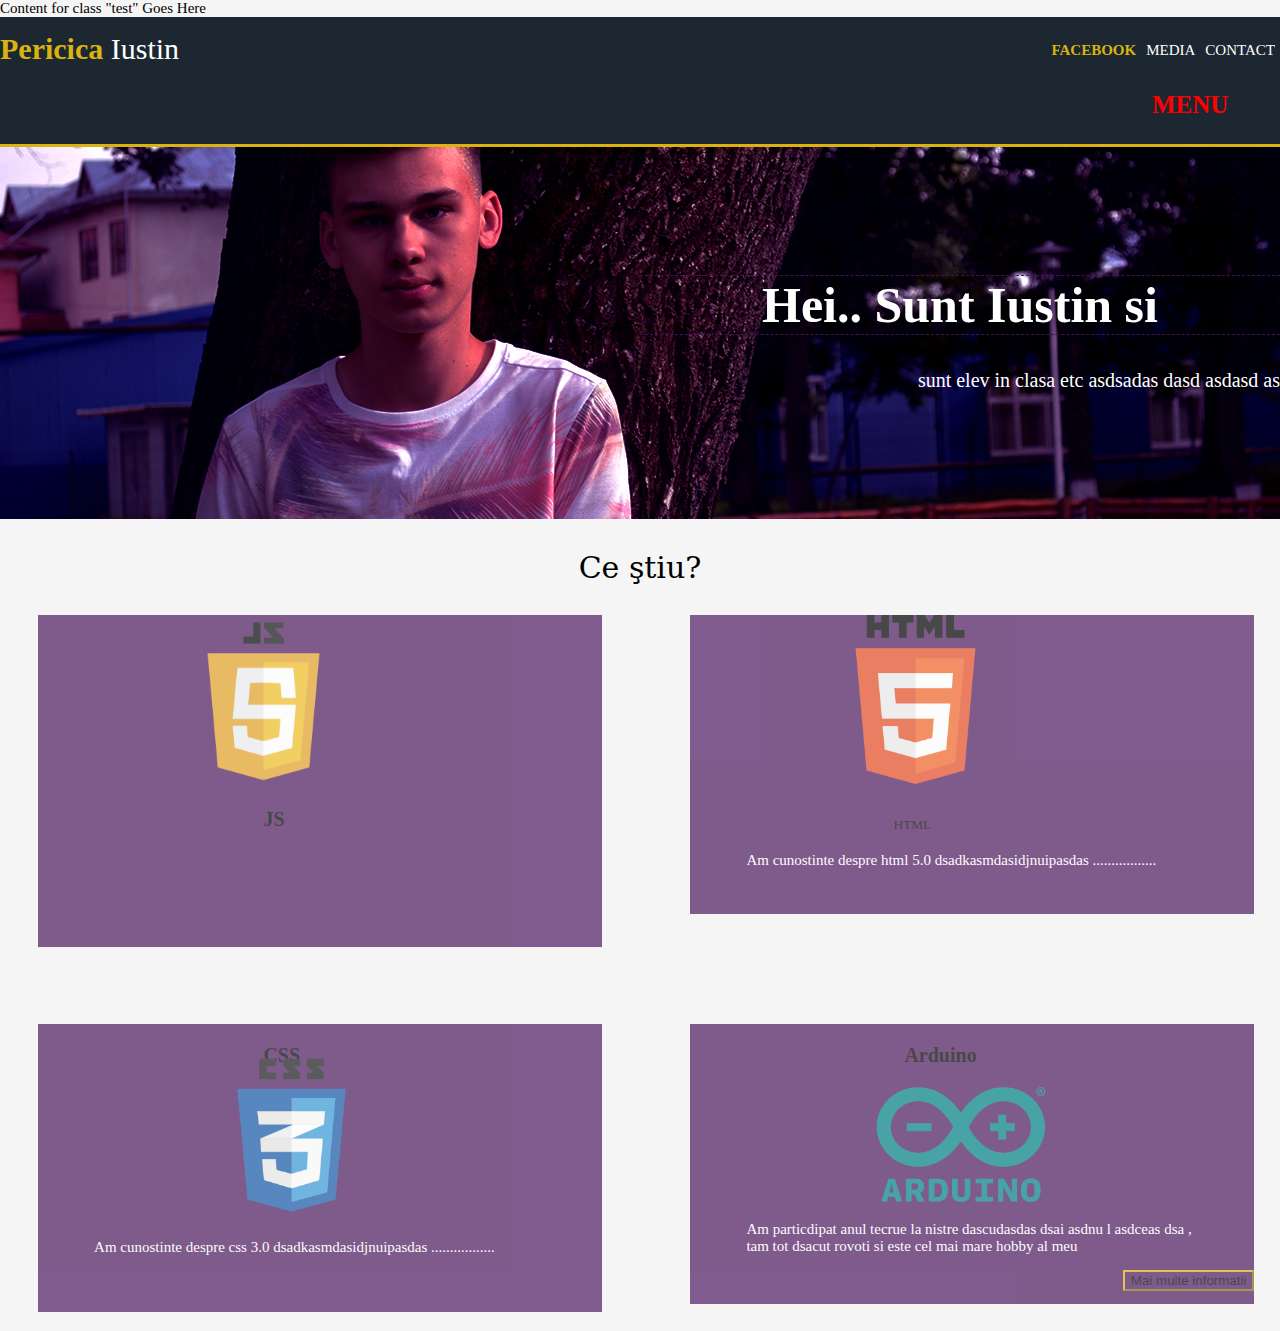
==== index.html @ 1620277f "first one" ====
<!doctype html>
<html>
<head>
<meta charset="utf-8">
<title>Untitled Document</title>
<link rel="stylesheet" href="style.css" type="text/css">
<script src="https://ajax.googleapis.com/ajax/libs/jquery/3.2.1/jquery.min.js"></script>
</head>


<body>
   <div class="test">Content for  class "test" Goes Here</div>
   <!-- HEADER -->
   <header>
   	<div class="container">
   		<div id="numetop">
   			<span class="prima">Pericica</span> Iustin
   		</div>
   		<nav>
   		  <ul>
   		  	<li><a href="file:///C|/Users/Iustin/Documents/Unnamed Site 2/www.facebook.com/iustin.pericica"><span class="prima">Facebook</span></a></li>
   		  	<li><a href="file:///C|/Users/Iustin/Documents/Unnamed Site 2/www.facebook.com/iustin.pericica">Media</a></li>
            <li><a href="file:///C|/Users/Iustin/Documents/Unnamed Site 2/www.facebook.com/iustin.pericica">Contact</a></li>
   		  </ul>
   		</nav>
   	</div>

    <h3 class="menu">MENU</h3>

</header>
   
  <!-- POZA 1     -->
   
   <section id="poza1">
       
   	<div class="container" id="da">
   		<h1 id="nume">Hei.. Sunt Iustin si</h1>
   		sunt elev in clasa etc asdsadas dasd asdasd as
   	</div>
   </section>
    
    
     <div class="container">
     	<p id="ce">Ce ştiu?</p>
     </div>
	<!--<img src="pexels-photo-374074.jpeg  "  id="laptop" alt=""/>-->

  
     <!--   js box-->
     
     <div class="top">
	 <div class="box" >
 	     <img src="Javascript-shield_grysg1.png"  alt="" id="imgjs"/>
	        
 	       <h3 id="btnjs">JS</h3>
 	        
			 <p class="js">
                      Am fost mereu pasionat de jdnasdnasuiodasuo
                       dasu iodhasudhasudhasiudahsuiodahsuid
	          
	         </p>
	       
 	 </div>
 	 
 	 <!-- html box -->
 	 <div class="box" id="boxhtml">
   	        <img src="HTML_Logo.png"  alt="" class="test"/> 
   	         
   	         <button id="btnhtml">HTML</button>
   	          <p class="html">Am cunostinte despre html 5.0 dsadkasmdasidjnuipasdas .................</p>
   	  </div>
	</div>
  	  
  	 
   	  <!--css box-->
   	  
   <div class="jos">	  
      <div class="box" id="boxcss">
      	  <h3>CSS</h3>
      	  <img src="seeicons__57e9193310726.png"  alt=""/> 
			  <p>Am cunostinte despre css 3.0 dsadkasmdasidjnuipasdas .................</p>
   	  </div>
   	  
   	  <div class="box" id="boxarduino">
   	  	<h3>Arduino</h3>
  	  <img src="Arduino_logo.png"  alt=""/> 
  	       <p> Am particdipat anul tecrue la nistre dascudasdas  dsai asdnu l asdceas dsa , tam tot dsacut rovoti  si este cel mai mare hobby al meu</p>
  	       <button id="btnarduino">Mai multe informatii</button>
   	  </div>

</div>   


</body> 
		
 <script>
	//-----JS TOGGLE TEXT --//
	 
var ok=true;
$("#btnjs").click(function(){
	
  if(ok==true)ok=false;
  else if(ok==false)ok=true;
  if(ok==true){$('.js').css('visibility' , 'hidden');
			   $('#btnjs').css('font-size' , '25px');
			  }
							   
  if(ok==false){
	           
	           $('.js').css('visibility', 'visible');
  };
});
	 
	 
	 
	 
	var okh=true;
$("#btnhtml").click(function(){
	
  if(okh==true)okh=false;
  else if(okh==false)okh=true;
  if(okh==true){$('.html').css('visibility' , 'hidden');
			   $('#btnhtml').css('font-size' , '25px');
			  }
							   
  if(okh==false){
	            $('.html').css('visibility', 'visible');
  };
}); 
	
 </script>
  
</html>
---- style.css ----
@charset "utf-8";


body{
	margin:0;
	background-color:whitesmoke;
	padding:0;
	font-family: Cambria, "Hoefler Text", "Liberation Serif", Times, "Times New Roman", "serif";
	font-size:15px;
	z-index:-2;
}

/* global */


/* PRELOADER    */


.preloader{
	height: 100%;
	width: 100%;
	overflow: hidden;
}


/*   HEADER   */

.container{
	
	margin:auto;
	overflow:hidden;}

header{
	
	margin:0;
	background-color:#1D2731;
	color:white;
	padding:15px 0px 0px 0px;
	border-bottom: #D9B310 solid 3px;
	min-height: 70px;
	
}

header a{
	color:white;
	text-decoration:none;
	text-transform: uppercase;
}

header ul{
	margin:0;
	padding:0;
}

header ul li{
	float:left;
	display:inline;
	padding:10px 5px 0px 5px;
	
}

header #numetop{
	float:left;
	font-size:30px;
    margin:0;
}

header nav{
	float:right;
	margin-top:0px;
}

.prima{
	color:#D9B310;
	font-weight: bold;
}

.menu{
	margin-left:90%;
	font-size:25px;
	color:red;

	
}
/* poza cu mine copac */
#poza1{
	margin:0;
	padding-bottom:10%;
	background:url(magnitioiustiniito.jpg) no-repeat ;
	text-align:right;
	color:white;
	font-size: 20px;
	margin-bottom:0;
	max-height: 100%;
	max-width: 100%;
	height: auto;
	width:auto;
	
}



#poza1 h1{
	text-align:center;
	color:white;
	margin-left:50%;
	margin-top:10%;
	font-weight: bold;
	font-size:50px;
	border-top:#401551 dashed 1px;
	border-bottom:#401551 dashed 1px;
	
	
}


/* sectiunea ce stiu --dupa-- */
 
#ce{
	text-align:center;
	font-family: Constantia, "Lucida Bright", "DejaVu Serif", Georgia, "serif";
	font-size:30px;
}

div{
	z-index:1;
}

section{
	z-index:2;
}

#laptop{
	
	width: 100%;
	position:absolute;
	opacity:0.5;
	z-index:-1;
	overflow: hidden;
	margin-bottom: -50%;
	
	
	
}

.box{
	
	margin-left:3%;
	width: 45%;
	float:left;
	display:inline;
    opacity:0.7;
    
}

.box h3{
	font-size: 20px;
	margin-left:38%;
	opacity:1;
}

.box img{
	width: 30%;
	margin-left:25%;
	opacity:1;
}



.box{
	background-color:#4E1A61;
	margin-bottom:1.5%;
	
	
}

.box p{
	color:white;
		
}

.top{
	margin-right:2%;
	margin-bottom:32%;
}

#boxjs{
	float:left;
	
}

#boxhtml{
	float:right;
	padding-bottom: 2.2%;
	
}

.jos {
	margin-right:2%;
}

#boxcss{
	padding-bottom: 3.3%;
	float:left;
	
}

#boxcss h3{
	margin-left:40%;
	margin-bottom:-3%;
}

#boxcss img{
	margin-left:30%;
}

#boxarduino{
	float:right;
	margin-left: 6%;
	padding-bottom: 10%;
	padding-bottom: 1%;
}


#boxcss p {
	margin-left:10%;
	margin-right:10%;
}

#boxarduino p{
	margin-left:10%;
	margin-right:10%;
	
}

#boxarduino img{
	margin-left: 33%;
}




.js{
    visibility: hidden;
	line-height: 150%;
	color:white;
	margin-left:10%;
}


.html{
	
	line-height: 150%;
	color:white;
	margin-left:10%;
}

#btnjs{
	margin-bottom:10%;
	margin-left:40%;
	cursor: pointer;
}



#btnarduino{
	background:none;
	border-color:#D9B310;
	float:right;
	cursor: pointer;
}

#btnhtml{
	cursor: pointer;
	background: none;
	border:none;
	width: auto;
	height: auto;
	display:block;
	margin-left:35%;
	margin-top:5%;
	size:20px;
	font-family: Cambria, "Hoefler Text", "Liberation Serif", Times, "Times New Roman", "serif";
}

.boxcss{
	float:left;
	overflow: hide;
	
}


.jos{
	max-height: 270px;
	
}

.tt{
	color:black;
	text-align:center;
	float:left;
	
	
}

.video{
	float:right;
	
}
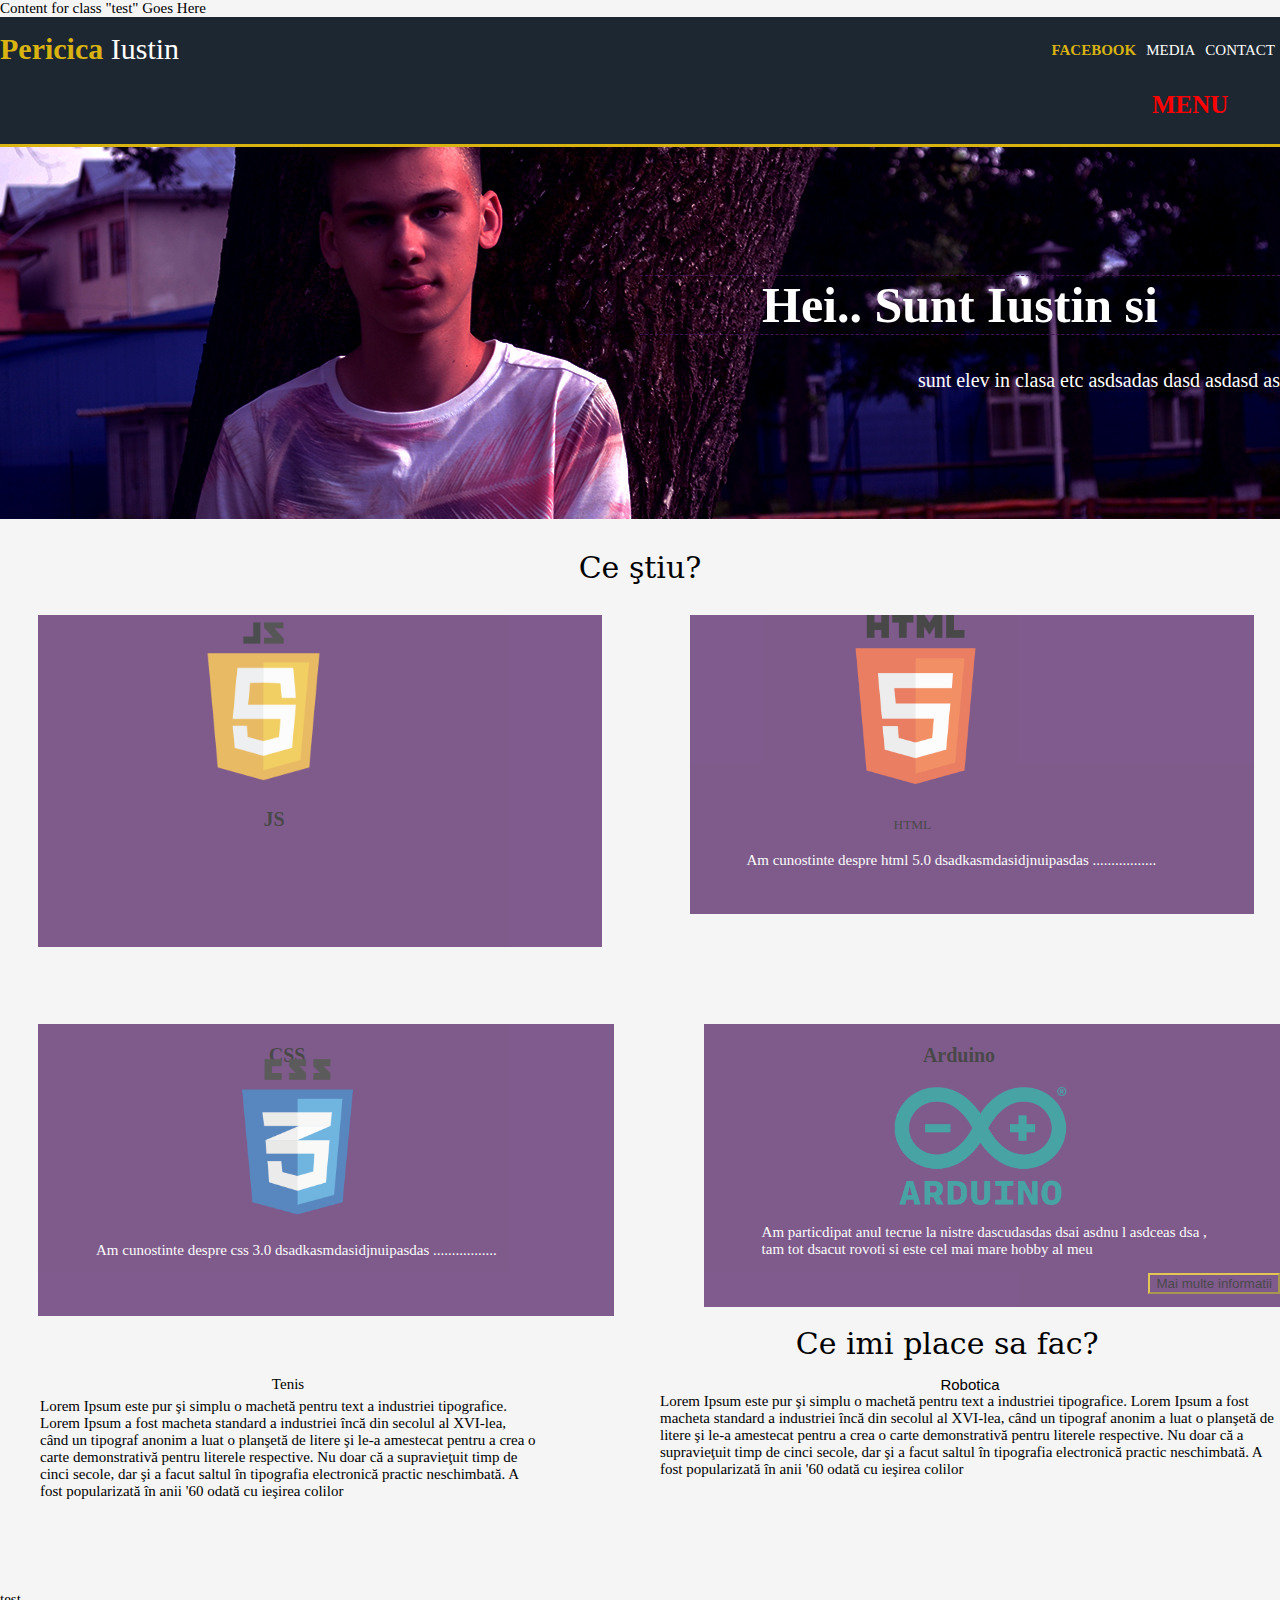
==== commit 956cabeb: "adaugat hobby" ====
--- a/index.html
+++ b/index.html
@@ -88,9 +88,27 @@
   	       <button id="btnarduino">Mai multe informatii</button>
    	  </div>
 
-</div>   
+</div >   
+
+<div class="ce">
+  Ce imi place sa fac?
+</div>
 
 
+<!--     HOBBY  -->
+<ul class="hobby">
+    <div class="tenisd">
+    <li class="tenis">Tenis</li>
+    <div class="scristenis">
+    Lorem Ipsum este pur şi simplu o machetă pentru text a industriei tipografice. Lorem Ipsum a fost macheta standard a industriei încă din secolul al XVI-lea, când un tipograf anonim a luat o planşetă de litere şi le-a amestecat pentru a crea o carte demonstrativă pentru literele respective. Nu doar că a supravieţuit timp de cinci secole, dar şi a facut saltul în tipografia electronică practic neschimbată. A fost popularizată în anii '60 odată cu ieşirea colilor 
+    </div>
+	</div>
+	<div class="roboticad">
+	<li class="robotica">Robotica</li>
+	Lorem Ipsum este pur şi simplu o machetă pentru text a industriei tipografice. Lorem Ipsum a fost macheta standard a industriei încă din secolul al XVI-lea, când un tipograf anonim a luat o planşetă de litere şi le-a amestecat pentru a crea o carte demonstrativă pentru literele respective. Nu doar că a supravieţuit timp de cinci secole, dar şi a facut saltul în tipografia electronică practic neschimbată. A fost popularizată în anii '60 odată cu ieşirea colilor 
+	</div>
+</ul>
+<p>test</p>
 </body> 
 		
  <script>
--- a/style.css
+++ b/style.css
@@ -291,22 +291,89 @@
 
 
 .jos{
-	max-height: 270px;
-	
-}
+	display: block;
+	height: 30%;
+	height: auto;
+	margin:0;
+	height: 300px;
+	margin-bottom: 0;
+}
+
+
 
 .tt{
 	color:black;
 	text-align:center;
 	float:left;
 	
-	
-}
-
-.video{
-	float:right;
-	
-}
-
-
-
+}
+
+
+
+
+
+
+
+
+/* CE IMI PLACE SA FAC */
+
+.ce{
+	text-align:center;
+	font-family: Constantia, "Lucida Bright", "DejaVu Serif", Georgia, "serif";
+	font-size:30px;
+	margin-top:0px;
+}
+
+
+/* HOBBYYSSSSSSSS */
+
+.hobby{
+	height: 200px;
+}
+
+ul li {
+	list-style-type: none;
+    
+}
+
+.tenisd{
+	display:inline;
+	float:left;
+	width: 40%;
+	margin-right:10%;
+}
+
+.roboticad{
+	
+	display:inline;
+	
+}
+
+
+.tennisd li {
+	font-family: Gotham, "Helvetica Neue", Helvetica, Arial, "sans-serif";
+	display:block;
+}
+
+.roboticad li{
+	font-family: Gotham, "Helvetica Neue", Helvetica, Arial, "sans-serif";
+	display:block;
+	
+}
+
+.tenis{
+	text-align:center;
+}
+
+.robotica{
+	text-align:center;
+	
+}
+
+.scristenis {
+	
+	margin-top:5px;
+	font-family:Baskerville, "Palatino Linotype", Palatino, "Century Schoolbook L", "Times New Roman", "serif";
+	
+	
+}
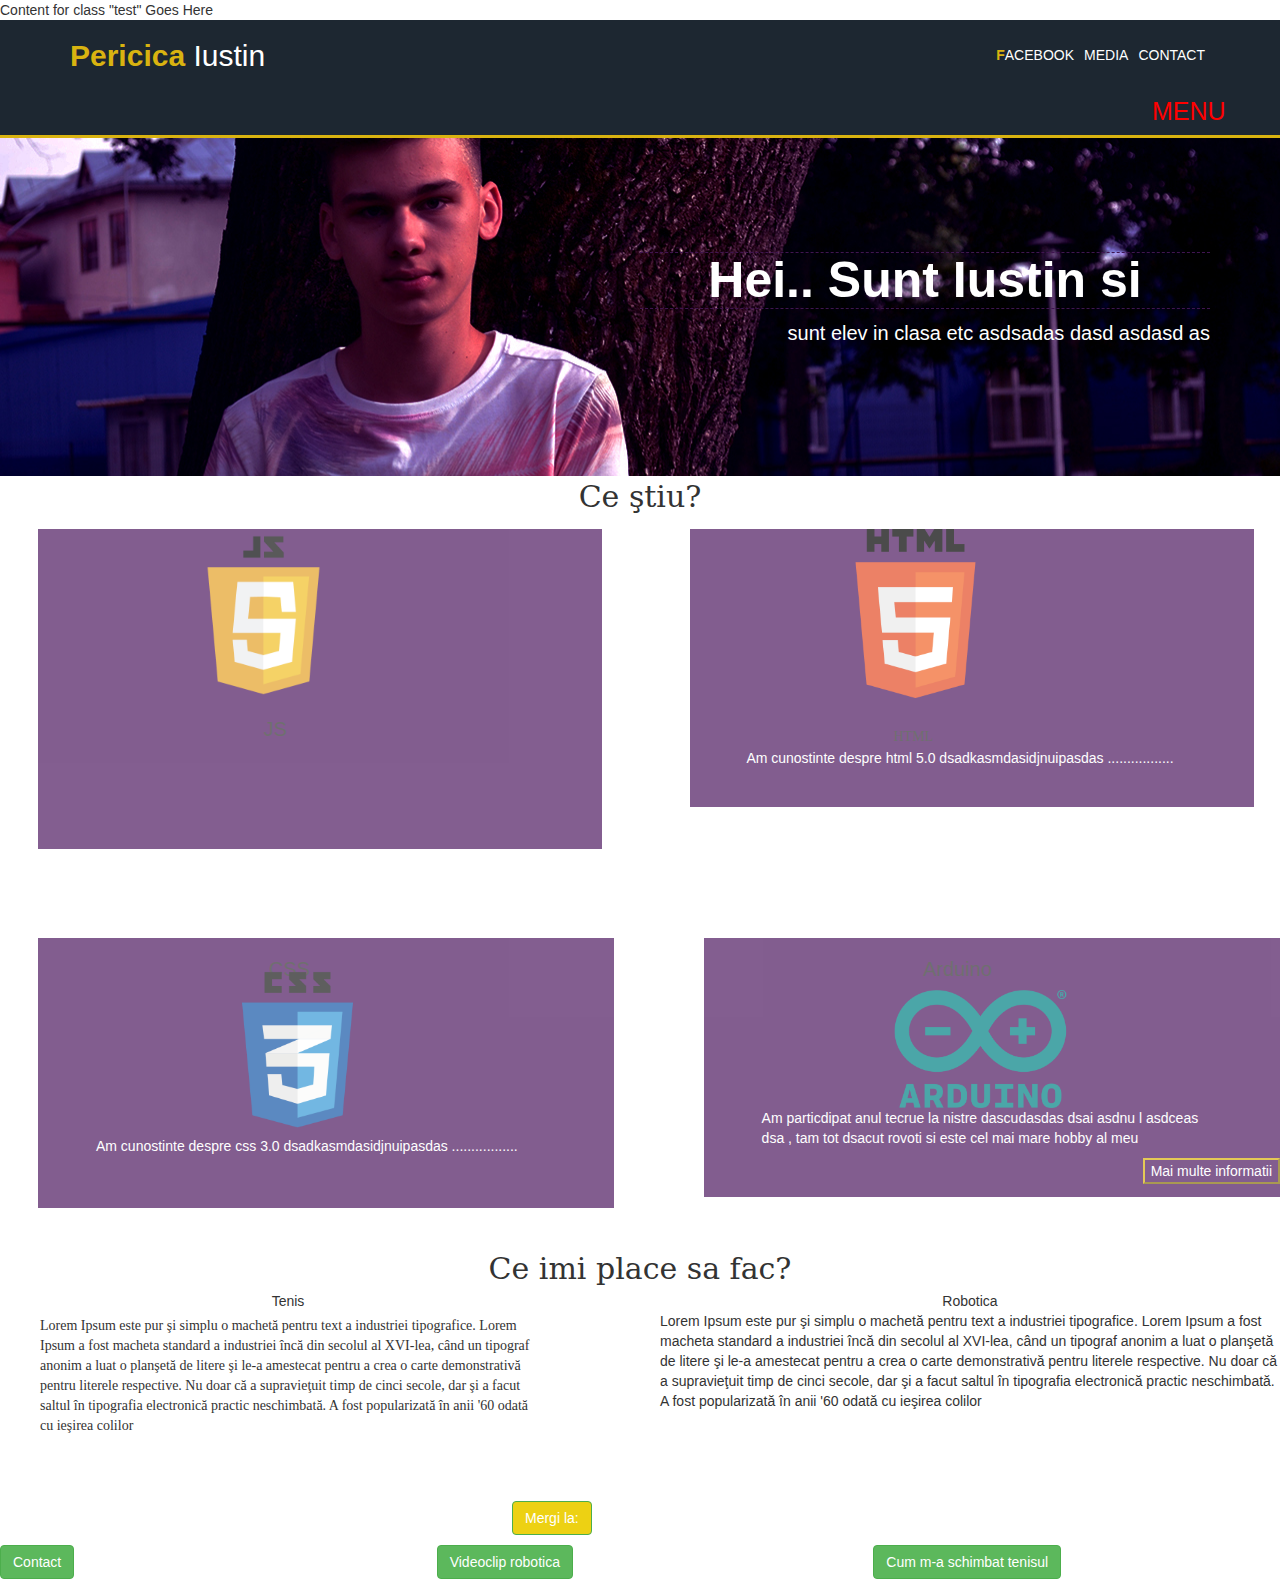
==== commit 4a3e08ca: "3 butoane jos header pe arduino" ====
--- a/index.html
+++ b/index.html
@@ -5,6 +5,9 @@
 <title>Untitled Document</title>
 <link rel="stylesheet" href="style.css" type="text/css">
 <script src="https://ajax.googleapis.com/ajax/libs/jquery/3.2.1/jquery.min.js"></script>
+<link rel="stylesheet" href="https://maxcdn.bootstrapcdn.com/bootstrap/3.3.7/css/bootstrap.min.css">
+<script src="https://ajax.googleapis.com/ajax/libs/jquery/3.3.1/jquery.min.js"></script>
+<script src="https://maxcdn.bootstrapcdn.com/bootstrap/3.3.7/js/bootstrap.min.js"></script>
 </head>
 
 
@@ -18,7 +21,7 @@
    		</div>
    		<nav>
    		  <ul>
-   		  	<li><a href="file:///C|/Users/Iustin/Documents/Unnamed Site 2/www.facebook.com/iustin.pericica"><span class="prima">Facebook</span></a></li>
+   		  	<li><a href="https://www.facebook.com/iustin.pericica"><span class="prima">F</span>acebook</a></li>
    		  	<li><a href="file:///C|/Users/Iustin/Documents/Unnamed Site 2/www.facebook.com/iustin.pericica">Media</a></li>
             <li><a href="file:///C|/Users/Iustin/Documents/Unnamed Site 2/www.facebook.com/iustin.pericica">Contact</a></li>
    		  </ul>
@@ -108,7 +111,12 @@
 	Lorem Ipsum este pur şi simplu o machetă pentru text a industriei tipografice. Lorem Ipsum a fost macheta standard a industriei încă din secolul al XVI-lea, când un tipograf anonim a luat o planşetă de litere şi le-a amestecat pentru a crea o carte demonstrativă pentru literele respective. Nu doar că a supravieţuit timp de cinci secole, dar şi a facut saltul în tipografia electronică practic neschimbată. A fost popularizată în anii '60 odată cu ieşirea colilor 
 	</div>
 </ul>
-<p>test</p>
+<p><button type="button" id="btnmergila" class="btn btn-success">Mergi la:</button></p>
+<div class="row">
+  <div class="col-sm-4"><button type="button" class="btn btn-success">Contact</button></div>
+  <div class="col-sm-4"><button type="button" class="btn btn-success">Videoclip robotica</button></div>
+  <div class="col-sm-4"><button type="button" class="btn btn-success">Cum m-a schimbat tenisul</button></div>
+</div>
 </body> 
 		
  <script>
@@ -129,9 +137,7 @@
   };
 });
 	 
-	 
-	 
-	 
+	 	 
 	var okh=true;
 $("#btnhtml").click(function(){
 	
@@ -145,7 +151,10 @@
 	            $('.html').css('visibility', 'visible');
   };
 }); 
-	
+
+$('#btnarduino').click(function(){
+	window.location.replace("curs.html");
+});
  </script>
   
 </html>
--- a/style.css
+++ b/style.css
@@ -264,6 +264,7 @@
 
 
 #btnarduino{
+	color:white;
 	background:none;
 	border-color:#D9B310;
 	float:right;
@@ -321,7 +322,7 @@
 	text-align:center;
 	font-family: Constantia, "Lucida Bright", "DejaVu Serif", Georgia, "serif";
 	font-size:30px;
-	margin-top:0px;
+	margin-top:10px;
 }
 
 
@@ -377,3 +378,8 @@
 	
 	
 }
+
+#btnmergila {
+	margin-left:40%;
+	background-color:#EDD113
+}
